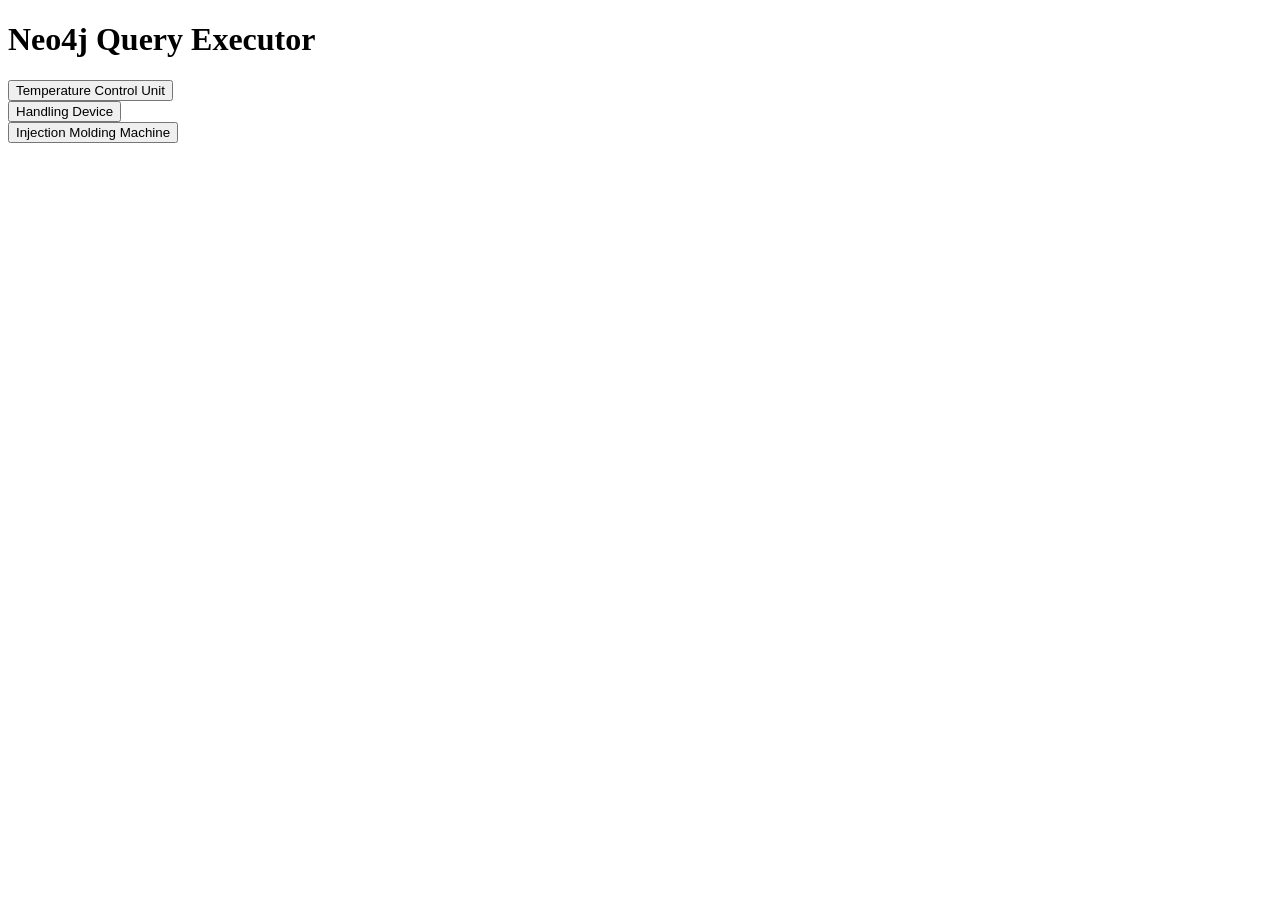
==== templates/index.html @ 493f89c3 "UI" ====
<!DOCTYPE html>
<html lang="en">
<head>
    <meta charset="UTF-8">
    <meta name="viewport" content="width=device-width, initial-scale=1.0">
    <meta http-equiv="X-UA-Compatible" content="IE=edge">
    <title>Neo4j Query Executor</title>
    <link rel="stylesheet" href="{{ url_for('static', filename='css/style.css') }}">
</head>
<body>
    <h1>Neo4j Query Executor</h1>
    
    <form action="/query1" method="post">
        <button type="submit">Temperature Control Unit</button>
    </form>

    <form action="/query2" method="post">
        <button type="submit">Handling Device</button>
    </form>

    <form action="/query3" method="post">
        <button type="submit">Injection Molding Machine</button>
    </form>
</body>
</html>
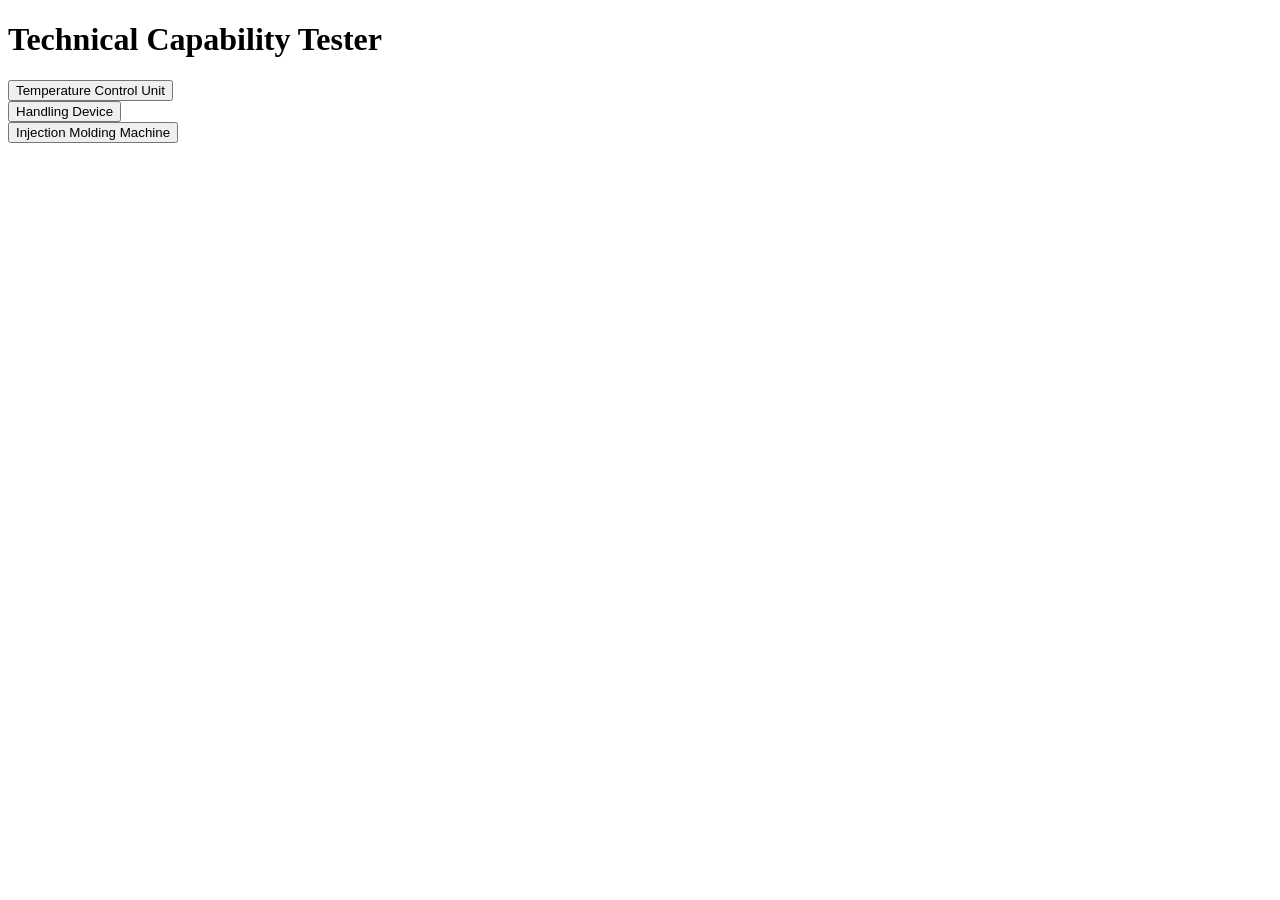
==== commit e9a5315b: "styling changes" ====
--- a/templates/index.html
+++ b/templates/index.html
@@ -4,11 +4,11 @@
     <meta charset="UTF-8">
     <meta name="viewport" content="width=device-width, initial-scale=1.0">
     <meta http-equiv="X-UA-Compatible" content="IE=edge">
-    <title>Neo4j Query Executor</title>
+    <title>Technical Capability Tester</title>
     <link rel="stylesheet" href="{{ url_for('static', filename='css/style.css') }}">
 </head>
 <body>
-    <h1>Neo4j Query Executor</h1>
+    <h1>Technical Capability Tester</h1>
     
     <form action="/query1" method="post">
         <button type="submit">Temperature Control Unit</button>
